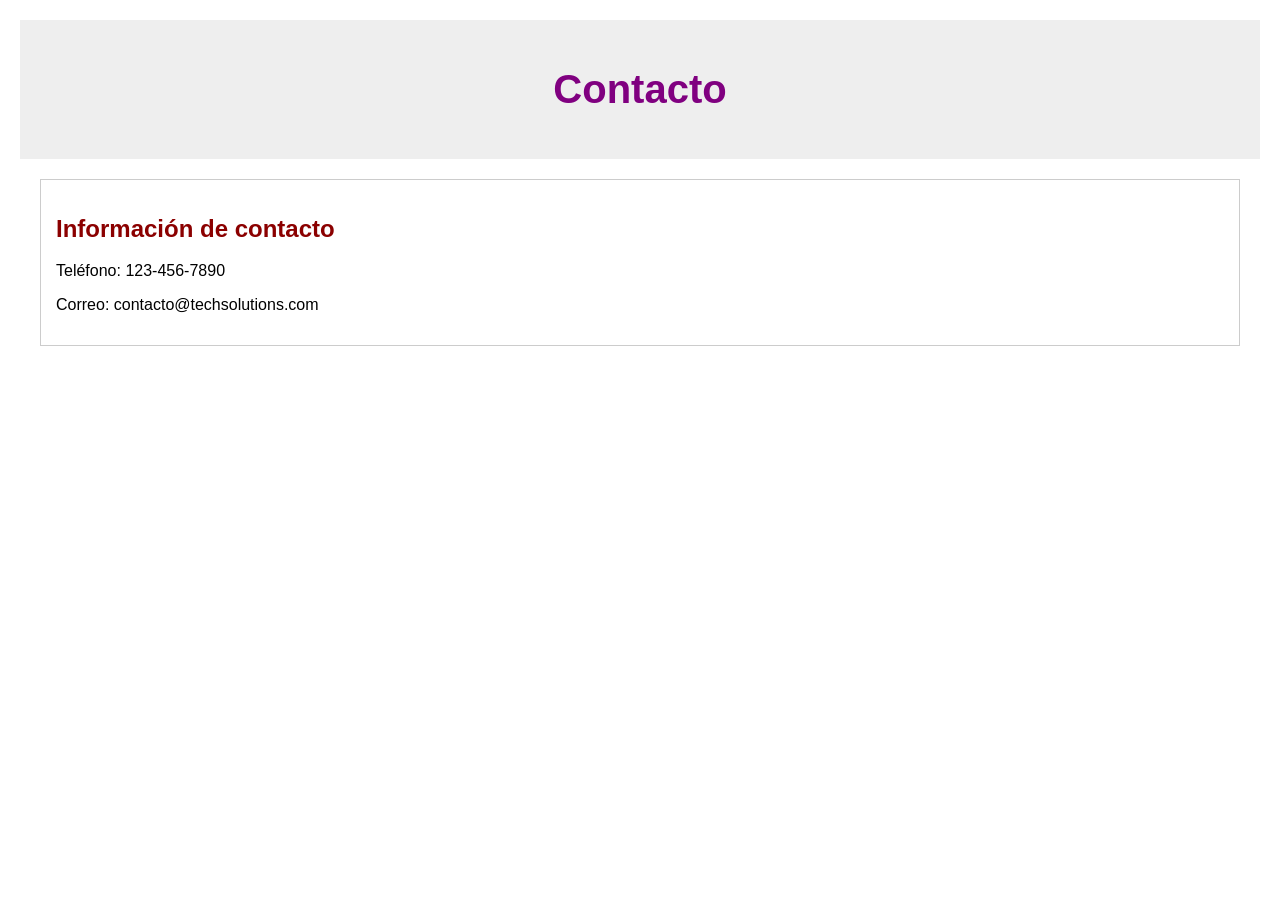
==== contacto.html @ f171a047 "Add files via upload laboratorio de CSS inline, interna y externa" ====
<!DOCTYPE html>
<html lang="en">
<head>
    <meta charset="UTF-8">
    <meta name="viewport" content="width=device-width, initial-scale=1.0">
    <title>Contacto</title>
    <link rel="stylesheet" href="estilos.css">
</head>
<body>
    <header>
    <h1>Contacto</h1>
</header>

<main>
    <section>
        <h2>Información de contacto</h2>
        <p>Teléfono: 123-456-7890</p>
        <p>Correo: contacto@techsolutions.com</p>
    </section>
</main>

</body>
</html>
---- estilos.css ----
body {
        font-family: Arial, sans-serif;
        max-width: 1000;
        margin: 0 auto;
        padding: 20px;
    }

    h1 {
        color: darkblue;
        text-align: center;
        font-size: 40px;
    }

    h2 {
        color: darkred;
    }

    header {
    background-color: #eeeeee;
    padding: 20px;
}

section {
    border: 1px solid #cccccc;
    margin: 20px;
    padding: 15px;
}

footer {
    text-align: center;
    margin-top: 30px;
    padding: 15px;
    background-color: #eeeeee;
}

h1 {
    color: purple;
}
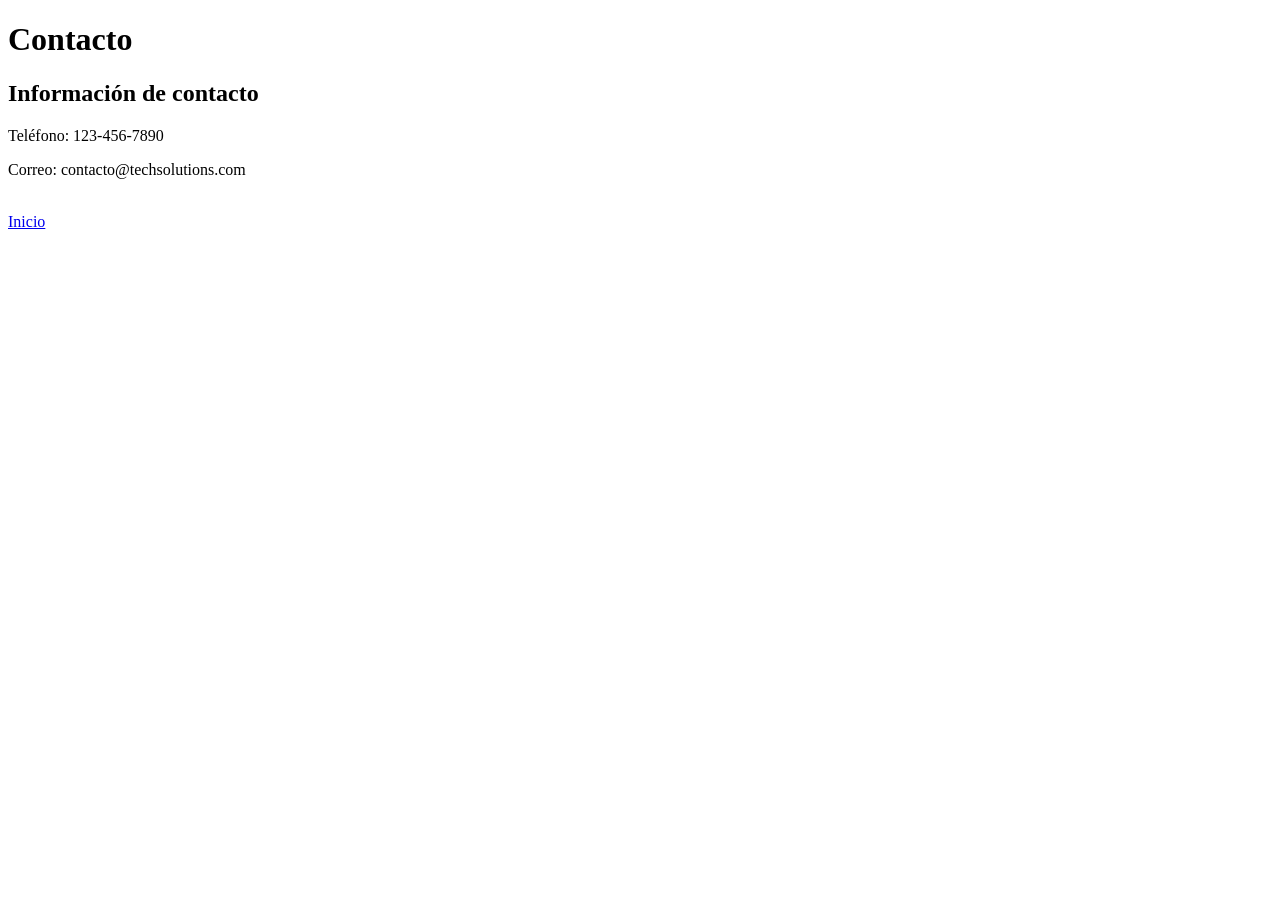
==== commit 216895b4: "Add files via upload" ====
--- a/contacto.html
+++ b/contacto.html
@@ -4,7 +4,7 @@
     <meta charset="UTF-8">
     <meta name="viewport" content="width=device-width, initial-scale=1.0">
     <title>Contacto</title>
-    <link rel="stylesheet" href="estilos.css">
+    
 </head>
 <body>
     <header>
@@ -17,6 +17,10 @@
         <p>Teléfono: 123-456-7890</p>
         <p>Correo: contacto@techsolutions.com</p>
     </section>
+    <nav>
+        <br>
+        <a href="index.html">Inicio</a><br>
+    </nav>
 </main>
 
 </body>
